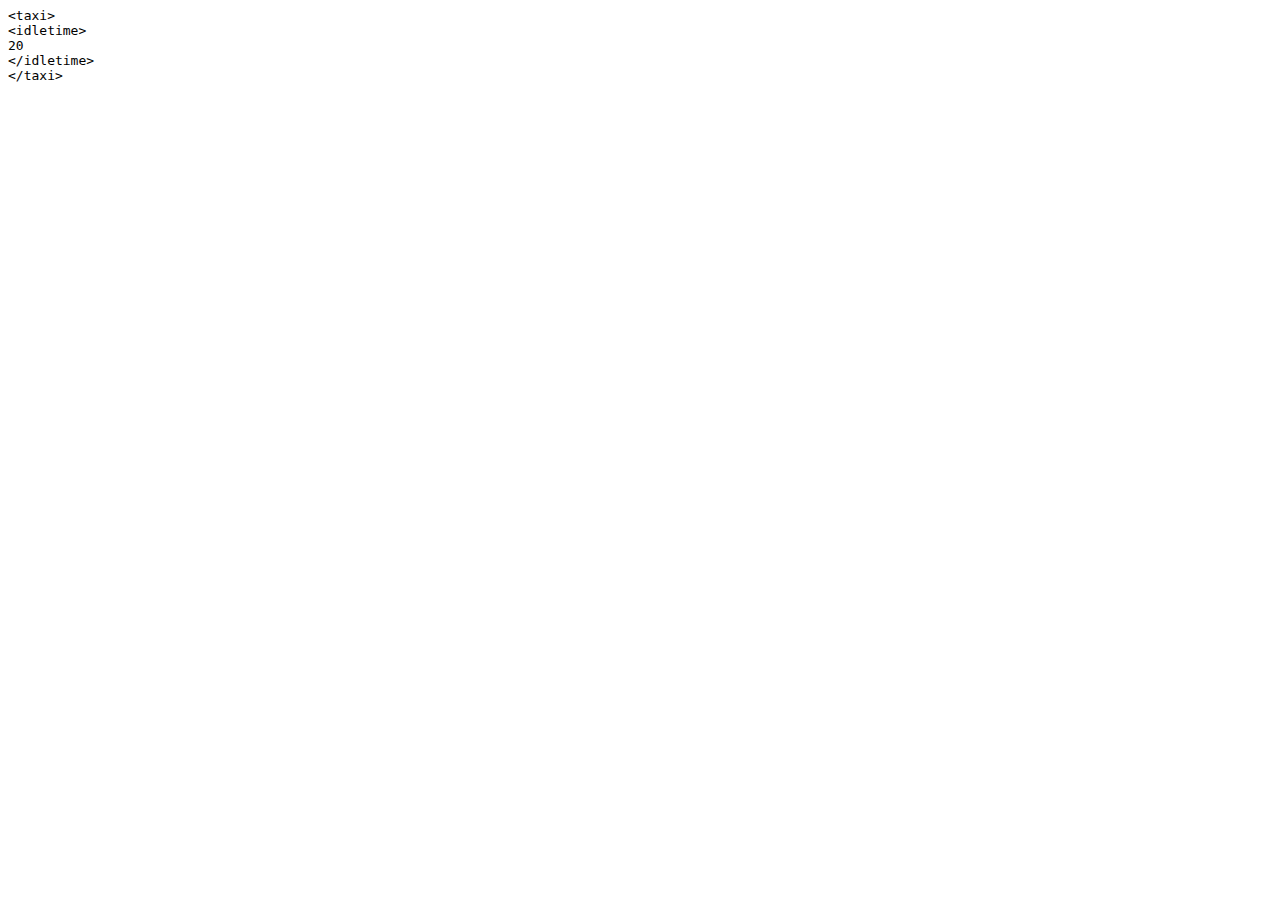
==== src/index.html @ 4664d2f7 "Longlius was here, bitches!" ====
<html>
<head>
<script type="text/javascript" src="https://ajax.googleapis.com/ajax/libs/jquery/1.7.1/jquery.min.js"></script>
<script>
  jQuery(document).ready(function($){
    $.ajax({
        url : "test.xml",
        dataType: "text",
        success : function (data) {
           $('<pre />').text(data).appendTo('body');
        }
    });
  });
</script>
</head>
<body>
</body>
</html>
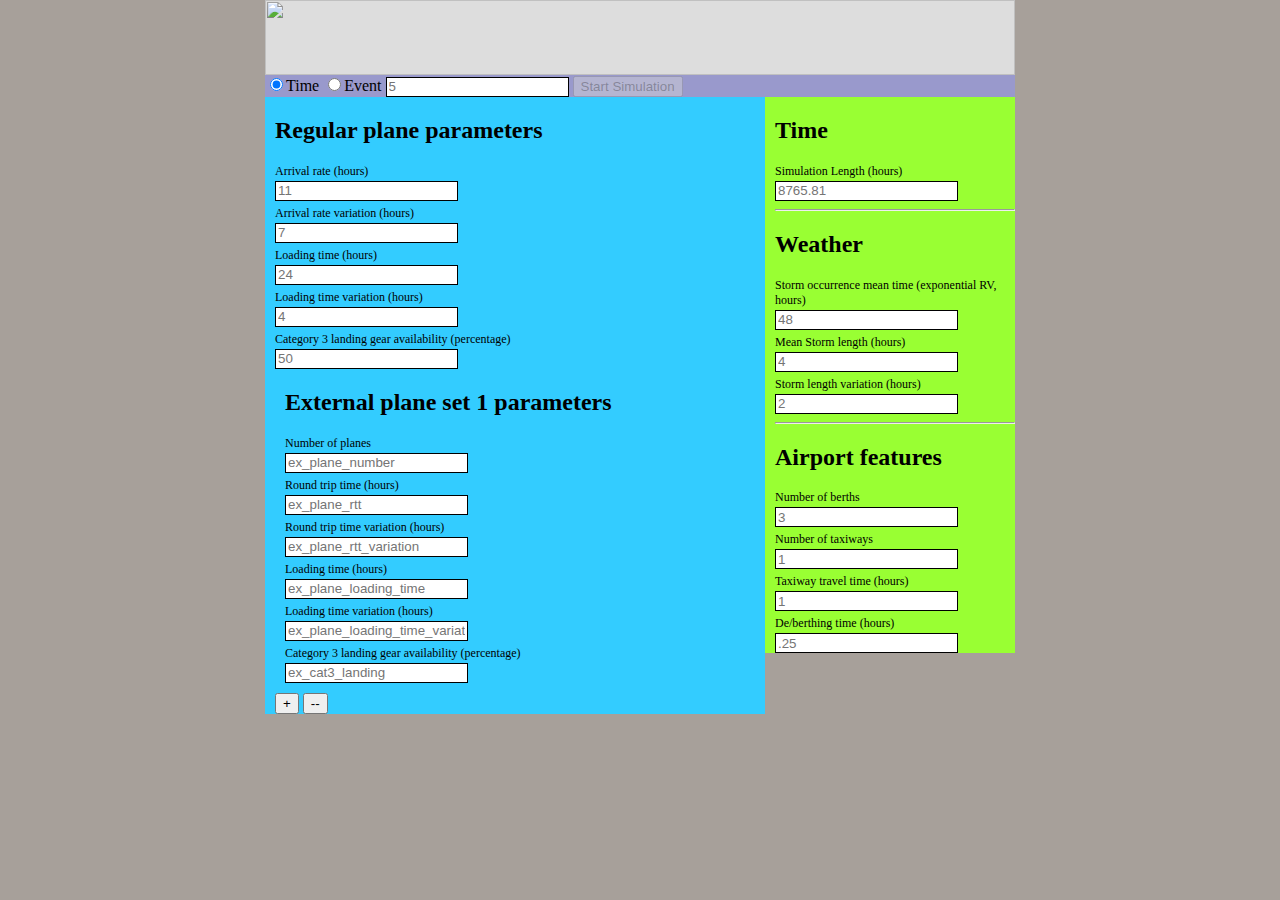
==== commit 33d3be32: "Added update mode to GUI, simulation runs via GUI" ====
--- a/src/index.html
+++ b/src/index.html
@@ -1,18 +1,162 @@
 <html>
 <head>
-<script type="text/javascript" src="https://ajax.googleapis.com/ajax/libs/jquery/1.7.1/jquery.min.js"></script>
-<script>
-  jQuery(document).ready(function($){
-    $.ajax({
-        url : "test.xml",
-        dataType: "text",
-        success : function (data) {
-           $('<pre />').text(data).appendTo('body');
-        }
-    });
-  });
-</script>
+<title>Simulation GUI</title>
+<script type="text/javascript" src="http://ajax.googleapis.com/ajax/libs/jquery/1.4/jquery.min.js"></script>
+<script language="javascript" type="text/javascript" src="js/readAndWrite.js"></script>
 </head>
+<style>
+body,
+html {
+margin:0;
+padding:0;
+color:#000;
+background:#a7a09a;
+}
+
+#wrap {
+width:750px;
+margin:0 auto;
+background:#99c;
+}
+
+
+#header {
+background:#ddd;
+}
+#main {
+background:#33CCFF;
+float:left;
+width:500px;
+}
+#sidebar {
+background:#99FF33;
+float:right;
+width:250px;
+}
+
+#sidebar{
+	position:relative;
+}
+
+.container{
+	margin:10px;
+	position:relative;
+}
+
+.caption{
+	text-align:left;
+	font-size:12px;
+	margin-top:5px;
+	margin-bottom:2px;
+}
+
+.left {
+    width:180px;
+    float: left;
+    text-align: left;
+	margin-left:40px;
+}
+.right {
+    margin-left: 40px;
+    float:left;
+	display: inline-block;
+}
+
+.field{
+    display: inline-block;
+	vertical-align:top;
+}
+
+.field1{
+    display: inline-block;
+	height:100%;
+	overflow:hidden;
+}
+
+
+input[type=text] {
+  border: 1px solid;
+  border-radius: 5;
+  height: 20px;
+}
+
+.space{
+padding-left:10px;
+}
+
+</style>
+
 <body>
+	<div id="wrap">
+	<div id="header"><img src="media/header.png" width="750" height="75px"></div>
+	<div id="control">
+		<a name="top"></a>
+		<input type="radio" name="update_mode" id="time" value="Time"  onclick="checkRadio(this.id);" checked/>Time
+		<input type="radio" name="update_mode" id="event" value="Event" onclick="checkRadio(this.id);" />Event
+		<input type="text" id="updates" placeholder="5" onblur="checkInput(this.id)">
+		<input type="button" id="processAllDup" value="Start Simulation" onClick="processAllSets()" disabled>
+	</div>
+	<div id="main">
+	<div class="space">
+		<h2>Regular plane parameters</h2>
+		<div class="caption">Arrival rate (hours)</div>
+		<input type="text" id="plane_arrival_rate" placeholder="11" onblur="checkInput(this.id)">
+		<div class="caption">Arrival rate variation (hours)</div>
+		<input type="text" id="plane_arrival_rate_variation" placeholder="7" onblur="checkInput(this.id)">
+		<div class="caption">Loading time (hours)</div>
+		<input type="text" id="plane_loading_time" placeholder="24" onblur="checkInput(this.id)">
+		<div class="caption">Loading time variation (hours)</div>
+		<input type="text" id="plane_loading_time_variation" placeholder="4" onblur="checkInput(this.id)">
+		<div class="caption">Category 3 landing gear availability (percentage)</div>
+		<input type="text" id="cat3_landing" placeholder="50" onblur="checkInput(this.id)">
+		
+		<div class="container" id="external_plane_params">
+		<h2>External plane set 1 parameters  </h2>
+		<div class="caption">Number of planes</div>
+		<input type="text" id="ex_plane_number" placeholder="ex_plane_number" onblur="checkInput(this.id)">
+		<div class="caption">Round trip time (hours)</div>
+		<input type="text" id="ex_plane_rtt" placeholder="ex_plane_rtt" onblur="checkInput(this.id)">
+		<div class="caption">Round trip time variation (hours)</div>
+		<input type="text" id="ex_plane_rtt_variation" placeholder="ex_plane_rtt_variation" onblur="checkInput(this.id)">
+		<div class="caption">Loading time (hours)</div>
+		<input type="text" id="ex_plane_loading_time" placeholder="ex_plane_loading_time" onblur="checkInput(this.id)">
+		<div class="caption">Loading time variation (hours)</div>
+		<input type="text" id="ex_plane_loading_time_variation" placeholder="ex_plane_loading_time_variation" onblur="checkInput(this.id)">
+		<div class="caption">Category 3 landing gear availability (percentage)</div>
+		<input type="text" id="ex_cat3_landing" placeholder="ex_cat3_landing" onblur="checkInput(this.id)">
+		</div>
+			<input type="button" class="buttonWidth" id="btnAddressAdd" value="+" onClick="addSet()"/>
+			<input type="button" id="delete" value="--" onClick="deleteSet()" />
+		</div>   <!-- END OF PLANES-->
+	</div>  <!-- END OF MAIN-->
+	<div id="sidebar">
+		<div class="space">
+		<h2>Time</h2>
+		<div class="caption">Simulation Length (hours)</div>
+		<input type="text" id="sim_time" placeholder="8765.81" onblur="checkInput(this.id)" />
+		<hr />
+		
+		<h2>Weather</h2>
+		<div class="caption">Storm occurrence mean time (exponential RV, hours)</div>
+		<input type="text" id="storm_mean" placeholder="48" onblur="checkInput(this.id)">
+		<div class="caption">Mean Storm length (hours)</div>
+		<input type="text" id="storm_length" placeholder="4" onblur="checkInput(this.id)">
+		<div class="caption">Storm length variation (hours)</div>
+		<input type="text" id="storm_variation" placeholder="2" onblur="checkInput(this.id)">
+		
+		<hr />
+		
+		<h2>Airport features</h2>
+		<div class="caption">Number of berths</div>
+		<input type="text" id="berth_number" placeholder="3" onblur="checkInput(this.id)">
+		<div class="caption">Number of taxiways</div>
+		<input type="text" id="taxiway_number" placeholder="1" onblur="checkInput(this.id)">
+		<div class="caption">Taxiway travel time (hours)</div>
+		<input type="text" id="taxiway_travel_time" placeholder="1" onblur="checkInput(this.id)">
+		<div class="caption">De/berthing time (hours)</div>
+		<input type="text" id="deberthing_time" placeholder=".25" onblur="checkInput(this.id)">
+		<br />
+		</div>  <!--END OF SPACE -->
+	</div>
 </body>
 </html>
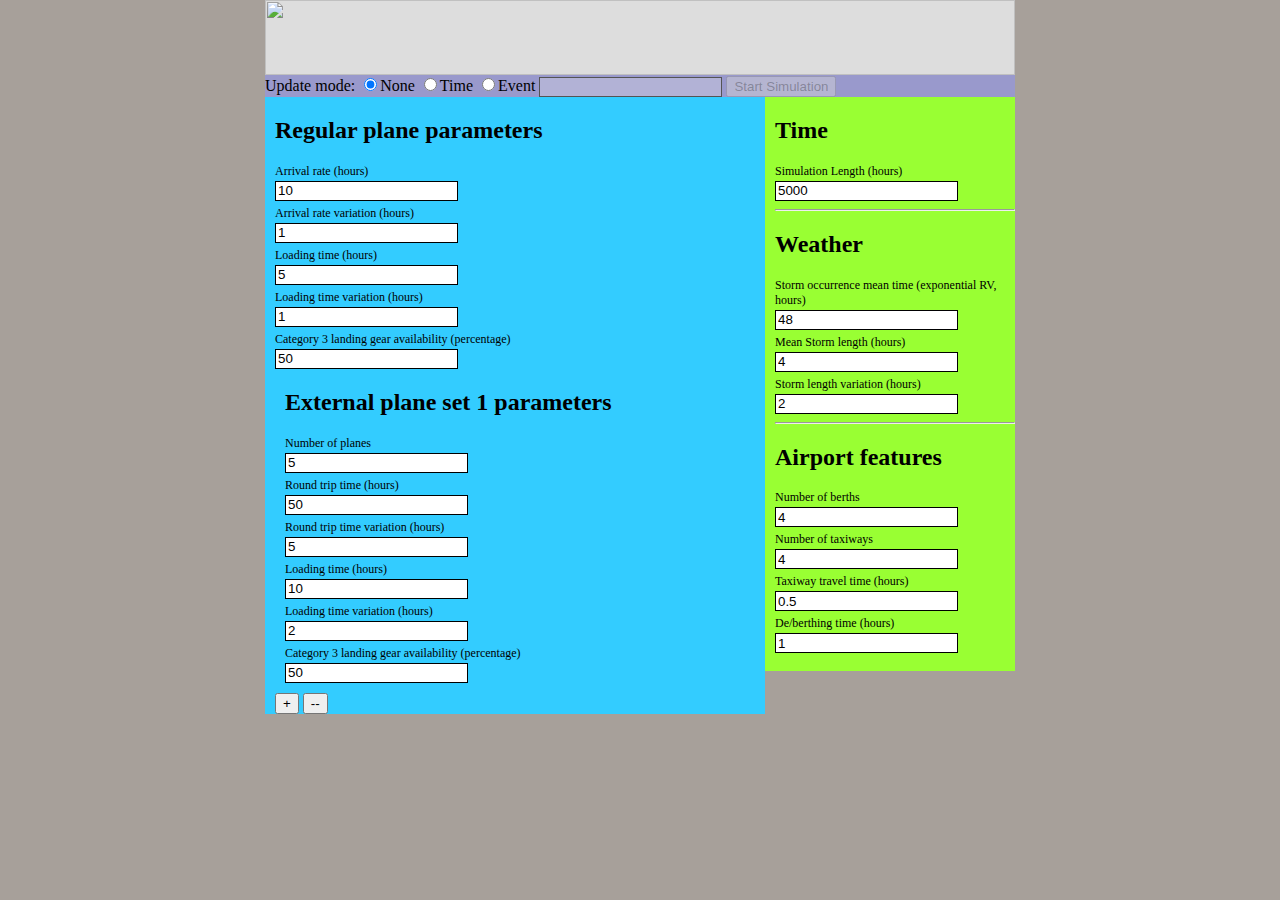
==== commit 11e309b8: "Added some error messages to the GUI." ====
--- a/src/index.html
+++ b/src/index.html
@@ -73,11 +73,25 @@
 	overflow:hidden;
 }
 
+.input_correct{
+	border: 1px solid;
+	border-radius: 5;
+	height: 20px;
+}
+
+.input_wrong{
+	border: 2px solid red;
+	border-radius: 5;
+	height: 20px;
+}
+
+.input_wrong_alert{
+	font-size: 12px;
+	color: red;
+}
+
 
 input[type=text] {
-  border: 1px solid;
-  border-radius: 5;
-  height: 20px;
 }
 
 .space{
@@ -91,39 +105,52 @@
 	<div id="header"><img src="media/header.png" width="750" height="75px"></div>
 	<div id="control">
 		<a name="top"></a>
-		<input type="radio" name="update_mode" id="time" value="Time"  onclick="checkRadio(this.id);" checked/>Time
+		Update mode: 
+		<input type="radio" name="update_mode" id="none" value="None" onclick="checkRadio(this.id);" checked />None
+		<input type="radio" name="update_mode" id="time" value="Time" onclick="checkRadio(this.id);" />Time
 		<input type="radio" name="update_mode" id="event" value="Event" onclick="checkRadio(this.id);" />Event
-		<input type="text" id="updates" placeholder="5" onblur="checkInput(this.id)">
+		<input type="text" class="input_correct" id="updates" value=""  onblur="checkInput(this.id)" disabled >
 		<input type="button" id="processAllDup" value="Start Simulation" onClick="processAllSets()" disabled>
 	</div>
 	<div id="main">
 	<div class="space">
 		<h2>Regular plane parameters</h2>
 		<div class="caption">Arrival rate (hours)</div>
-		<input type="text" id="plane_arrival_rate" placeholder="11" onblur="checkInput(this.id)">
+		<input type="text" class="input_correct" id="plane_arrival_rate" value="10" onblur="checkInput(this.id)">
+		<span class="input_wrong_alert" id="plane_arrival_rate_status"></span>
 		<div class="caption">Arrival rate variation (hours)</div>
-		<input type="text" id="plane_arrival_rate_variation" placeholder="7" onblur="checkInput(this.id)">
+		<input type="text" class="input_correct" id="plane_arrival_rate_variation" value="1" onblur="checkInput(this.id)">
+		<span class="input_wrong_alert" id="plane_arrival_rate_variation_status"></span>
 		<div class="caption">Loading time (hours)</div>
-		<input type="text" id="plane_loading_time" placeholder="24" onblur="checkInput(this.id)">
+		<input type="text" class="input_correct" id="plane_loading_time" value="5" onblur="checkInput(this.id)">
+		<span class="input_wrong_alert" id="plane_loading_time_status"></span>
 		<div class="caption">Loading time variation (hours)</div>
-		<input type="text" id="plane_loading_time_variation" placeholder="4" onblur="checkInput(this.id)">
+		<input type="text" class="input_correct" id="plane_loading_time_variation" value="1" onblur="checkInput(this.id)">
+		<span class="input_wrong_alert" id="plane_loading_time_variation_status"></span>
 		<div class="caption">Category 3 landing gear availability (percentage)</div>
-		<input type="text" id="cat3_landing" placeholder="50" onblur="checkInput(this.id)">
+		<input type="text" class="input_correct" id="cat3_landing" value="50" onblur="checkInput(this.id)">
+		<span class="input_wrong_alert" id="cat3_landing_status"></span>
 		
 		<div class="container" id="external_plane_params">
 		<h2>External plane set 1 parameters  </h2>
 		<div class="caption">Number of planes</div>
-		<input type="text" id="ex_plane_number" placeholder="ex_plane_number" onblur="checkInput(this.id)">
+		<input type="text" class="input_correct" id="ex_plane_number" value="5" onblur="checkInput(this.id)">
+		<span class="input_wrong_alert" id="ex_plane_number_status"></span>
 		<div class="caption">Round trip time (hours)</div>
-		<input type="text" id="ex_plane_rtt" placeholder="ex_plane_rtt" onblur="checkInput(this.id)">
+		<input type="text" class="input_correct" id="ex_plane_rtt" value="50" onblur="checkInput(this.id)">
+		<span class="input_wrong_alert" id="ex_plane_rtt_status"></span>
 		<div class="caption">Round trip time variation (hours)</div>
-		<input type="text" id="ex_plane_rtt_variation" placeholder="ex_plane_rtt_variation" onblur="checkInput(this.id)">
+		<input type="text" class="input_correct" id="ex_plane_rtt_variation" value="5" onblur="checkInput(this.id)">
+		<span class="input_wrong_alert" id="ex_plane_rtt_variation_status"></span>
 		<div class="caption">Loading time (hours)</div>
-		<input type="text" id="ex_plane_loading_time" placeholder="ex_plane_loading_time" onblur="checkInput(this.id)">
+		<input type="text" class="input_correct" id="ex_plane_loading_time" value="10" onblur="checkInput(this.id)">
+		<span class="input_wrong_alert" id="ex_plane_loading_time_status"></span>
 		<div class="caption">Loading time variation (hours)</div>
-		<input type="text" id="ex_plane_loading_time_variation" placeholder="ex_plane_loading_time_variation" onblur="checkInput(this.id)">
+		<input type="text" class="input_correct" id="ex_plane_loading_time_variation" value="2" onblur="checkInput(this.id)">
+		<span class="input_wrong_alert" id="ex_plane_loading_time_variation_status"></span>
 		<div class="caption">Category 3 landing gear availability (percentage)</div>
-		<input type="text" id="ex_cat3_landing" placeholder="ex_cat3_landing" onblur="checkInput(this.id)">
+		<input type="text" class="input_correct" id="ex_cat3_landing" value="50" onblur="checkInput(this.id)">
+		<span class="input_wrong_alert" id="ex_cat3_landing"></span>
 		</div>
 			<input type="button" class="buttonWidth" id="btnAddressAdd" value="+" onClick="addSet()"/>
 			<input type="button" id="delete" value="--" onClick="deleteSet()" />
@@ -133,28 +160,36 @@
 		<div class="space">
 		<h2>Time</h2>
 		<div class="caption">Simulation Length (hours)</div>
-		<input type="text" id="sim_time" placeholder="8765.81" onblur="checkInput(this.id)" />
+		<input type="text" class="input_correct" id="sim_time" value="5000" onblur="checkInput(this.id)" />
+		<div class="input_wrong_alert" id="sim_time_status"></div>
 		<hr />
 		
 		<h2>Weather</h2>
 		<div class="caption">Storm occurrence mean time (exponential RV, hours)</div>
-		<input type="text" id="storm_mean" placeholder="48" onblur="checkInput(this.id)">
+		<input type="text" class="input_correct" id="storm_mean" value="48" onblur="checkInput(this.id)">
+		<div class="input_wrong_alert" id="storm_mean_status"></div>
 		<div class="caption">Mean Storm length (hours)</div>
-		<input type="text" id="storm_length" placeholder="4" onblur="checkInput(this.id)">
+		<input type="text" class="input_correct" id="storm_length" value="4" onblur="checkInput(this.id)">
+		<div class="input_wrong_alert" id="storm_length_status"></div>
 		<div class="caption">Storm length variation (hours)</div>
-		<input type="text" id="storm_variation" placeholder="2" onblur="checkInput(this.id)">
+		<input type="text" class="input_correct" id="storm_variation" value="2" onblur="checkInput(this.id)">
+		<div class="input_wrong_alert" id="storm_variation_status"></div>
 		
 		<hr />
 		
 		<h2>Airport features</h2>
 		<div class="caption">Number of berths</div>
-		<input type="text" id="berth_number" placeholder="3" onblur="checkInput(this.id)">
+		<input type="text" class="input_correct" id="berth_number" value="4" onblur="checkInput(this.id)">
+		<div class="input_wrong_alert" id="berth_number_status"></div>
 		<div class="caption">Number of taxiways</div>
-		<input type="text" id="taxiway_number" placeholder="1" onblur="checkInput(this.id)">
+		<input type="text" class="input_correct" id="taxiway_number" value="4" onblur="checkInput(this.id)">
+		<div class="input_wrong_alert" id="taxiway_number_status"></div>
 		<div class="caption">Taxiway travel time (hours)</div>
-		<input type="text" id="taxiway_travel_time" placeholder="1" onblur="checkInput(this.id)">
+		<input type="text" class="input_correct" id="taxiway_travel_time" value="0.5" onblur="checkInput(this.id)">
+		<div class="input_wrong_alert" id="taxiway_travel_time_status"></div>
 		<div class="caption">De/berthing time (hours)</div>
-		<input type="text" id="deberthing_time" placeholder=".25" onblur="checkInput(this.id)">
+		<input type="text" class="input_correct" id="deberthing_time" value="1" onblur="checkInput(this.id)">
+		<div class="input_wrong_alert" id="deberthing_time_status"></div>
 		<br />
 		</div>  <!--END OF SPACE -->
 	</div>
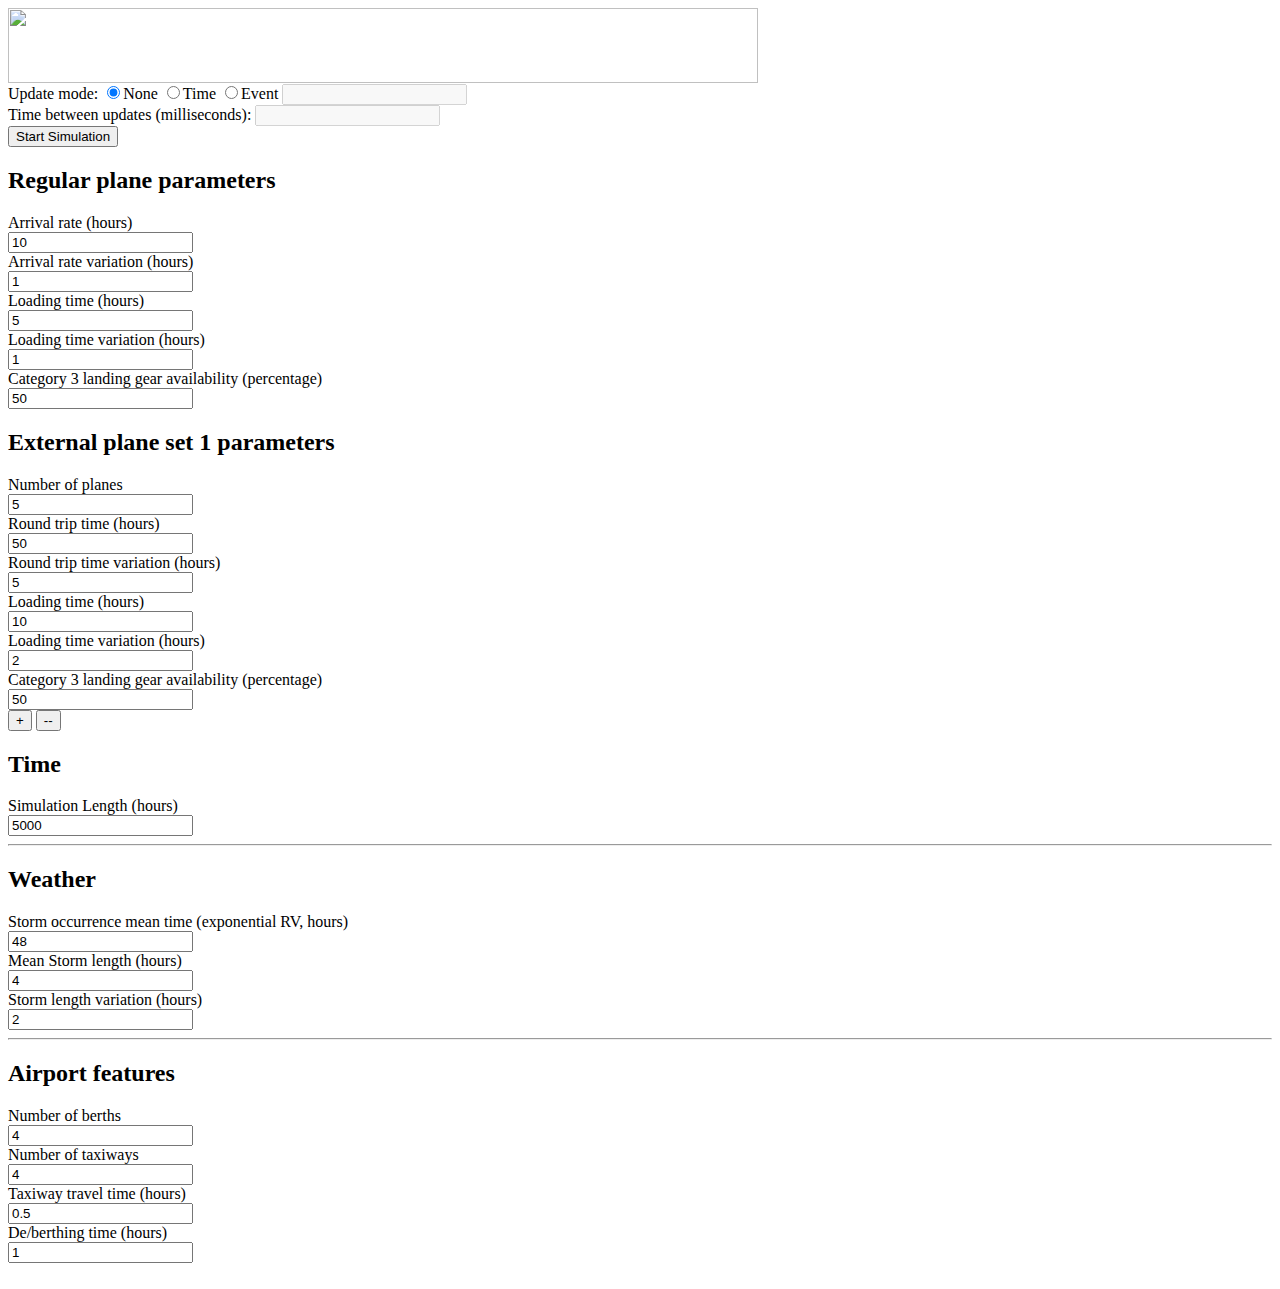
==== commit 3864c2e7: "Abort fixed." ====
--- a/src/index.html
+++ b/src/index.html
@@ -1,116 +1,32 @@
 <html>
 <head>
 <title>Simulation GUI</title>
-<script type="text/javascript" src="http://ajax.googleapis.com/ajax/libs/jquery/1.4/jquery.min.js"></script>
+<script type="text/javascript" src="js/lib/jquery.min.js"></script>
 <script language="javascript" type="text/javascript" src="js/readAndWrite.js"></script>
+<link href="css/index.css" rel="stylesheet">
 </head>
-<style>
-body,
-html {
-margin:0;
-padding:0;
-color:#000;
-background:#a7a09a;
-}
-
-#wrap {
-width:750px;
-margin:0 auto;
-background:#99c;
-}
-
-
-#header {
-background:#ddd;
-}
-#main {
-background:#33CCFF;
-float:left;
-width:500px;
-}
-#sidebar {
-background:#99FF33;
-float:right;
-width:250px;
-}
-
-#sidebar{
-	position:relative;
-}
-
-.container{
-	margin:10px;
-	position:relative;
-}
-
-.caption{
-	text-align:left;
-	font-size:12px;
-	margin-top:5px;
-	margin-bottom:2px;
-}
-
-.left {
-    width:180px;
-    float: left;
-    text-align: left;
-	margin-left:40px;
-}
-.right {
-    margin-left: 40px;
-    float:left;
-	display: inline-block;
-}
-
-.field{
-    display: inline-block;
-	vertical-align:top;
-}
-
-.field1{
-    display: inline-block;
-	height:100%;
-	overflow:hidden;
-}
-
-.input_correct{
-	border: 1px solid;
-	border-radius: 5;
-	height: 20px;
-}
-
-.input_wrong{
-	border: 2px solid red;
-	border-radius: 5;
-	height: 20px;
-}
-
-.input_wrong_alert{
-	font-size: 12px;
-	color: red;
-}
-
-
-input[type=text] {
-}
-
-.space{
-padding-left:10px;
-}
-
-</style>
 
 <body>
 	<div id="wrap">
 	<div id="header"><img src="media/header.png" width="750" height="75px"></div>
 	<div id="control">
 		<a name="top"></a>
-		Update mode: 
-		<input type="radio" name="update_mode" id="none" value="None" onclick="checkRadio(this.id);" checked />None
-		<input type="radio" name="update_mode" id="time" value="Time" onclick="checkRadio(this.id);" />Time
-		<input type="radio" name="update_mode" id="event" value="Event" onclick="checkRadio(this.id);" />Event
-		<input type="text" class="input_correct" id="updates" value=""  onblur="checkInput(this.id)" disabled >
-		<input type="button" id="processAllDup" value="Start Simulation" onClick="processAllSets()" disabled>
+		<div class="control_params">
+			<div id="control_params_mode">
+				Update mode: 
+				<input type="radio" name="update_mode" id="none" value="None" onclick="checkRadio(this.id);" checked />None
+				<input type="radio" name="update_mode" id="time" value="Time" onclick="checkRadio(this.id);" />Time
+				<input type="radio" name="update_mode" id="event" value="Event" onclick="checkRadio(this.id);" />Event
+				<input type="text" class="input_correct" id="updates" value=""  onblur="checkInput(this.id)" disabled >
+			</div>
+			<div id="control_params_time">
+				Time between updates (milliseconds):
+				<input type="text" class="input_correct" id="update_time" value="" onblur="checkInput(this.id)" disabled>
+			</div>
+		</div>
+		<div class="submit_button">
+			<input type="button" id="processAllDup" value="Start Simulation" onClick="processAllSets()" />
+		</div>
 	</div>
 	<div id="main">
 	<div class="space">
@@ -150,7 +66,7 @@
 		<span class="input_wrong_alert" id="ex_plane_loading_time_variation_status"></span>
 		<div class="caption">Category 3 landing gear availability (percentage)</div>
 		<input type="text" class="input_correct" id="ex_cat3_landing" value="50" onblur="checkInput(this.id)">
-		<span class="input_wrong_alert" id="ex_cat3_landing"></span>
+		<span class="input_wrong_alert" id="ex_cat3_landing_status"></span>
 		</div>
 			<input type="button" class="buttonWidth" id="btnAddressAdd" value="+" onClick="addSet()"/>
 			<input type="button" id="delete" value="--" onClick="deleteSet()" />
